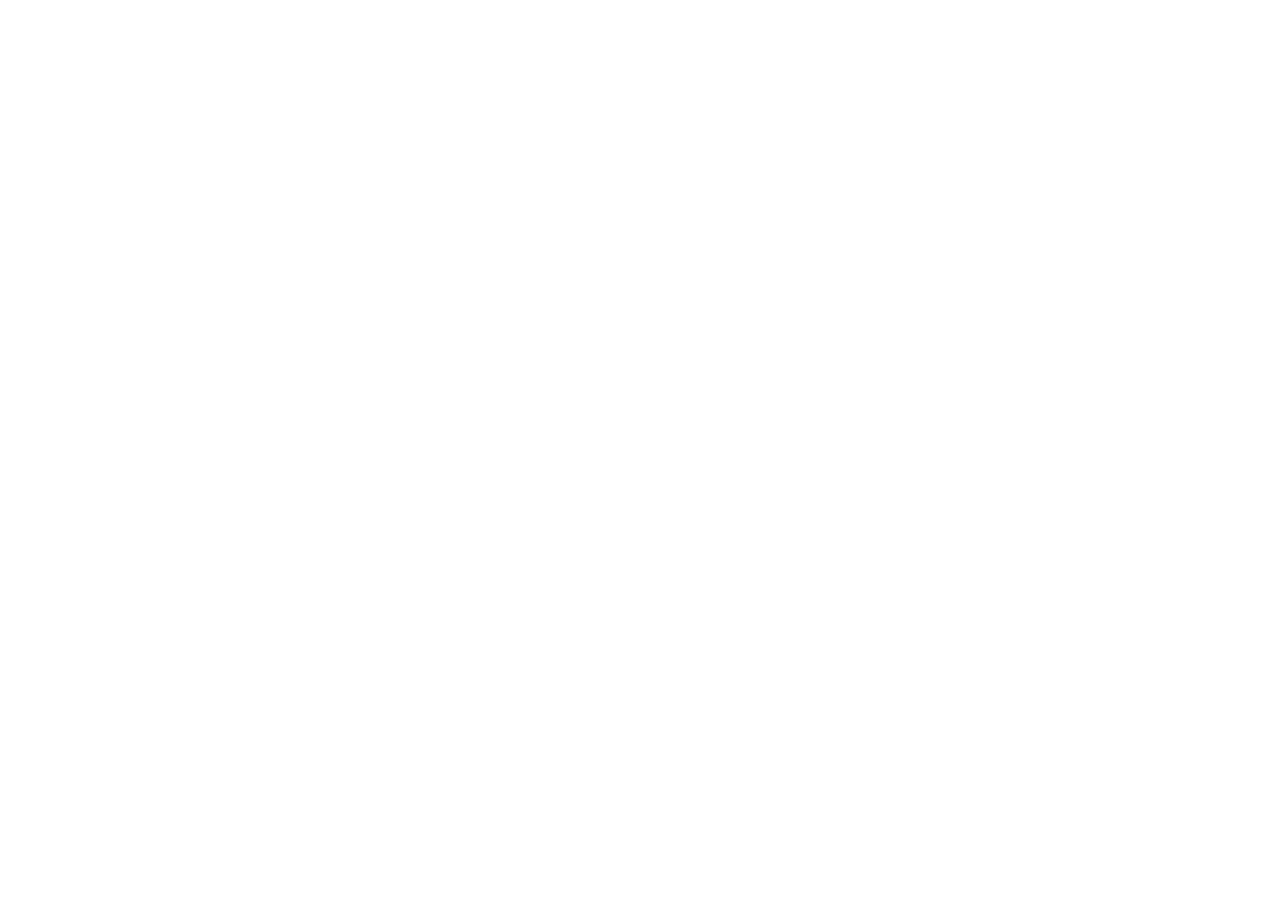
==== photogallery.html @ 2a608480 "photogallery" ====
<!DOCTYPE html>
<html lang="en">
<head>
    <meta charset="UTF-8">
    <meta name="viewport" content="width=device-width, initial-scale=1.0">
    <title>Document</title>
    <link rel="stylesheet" href="css/photogallery.css">
</head>
<body>
    <div class="container">
        <div class="horizontal"></div>
        <div class="big"></div>
        <div class="vertical"></div>
        <div></div>
        <div class="big"></div>
        <div class="vertical"></div>
        <div></div>
        <div class="vertical"></div>
        <div></div>
        <div></div>
        <div class="horizontal"></div>
        <div class="vertical"></div>
        <div class="vertical"></div>
        <div class="horizontal"></div>
        <div class="big"></div>
    </div>
</body>
</html>
---- css/photogallery.css ----
.container{
    display: grid;
    gap: 5px;
    grid-template-columns: repeat(auto-fit,minmax(100px,1fr));
    grid-auto-rows: 150px;
    grid-auto-flow: dense;
}
img{
    width: 100%;
    height: 100%;
}
.horizontal{
    grid-column: span 2;
}
.vertical{
    grid-row: span 2;
}
.big{
    grid-column: span 2;
    grid-row: span 2;
}
.container :nth-child(1){
    background-image: url("../images/photogallery/1.jpg");
    background-size: cover;
}
.container :nth-child(2){
    background-image: url("../images/photogallery/2.jpg");
    background-size: cover;
    background-position: center center;
}
.container :nth-child(3){
    background-image: url("../images/photogallery/3.jpg");
    background-size: cover;    
}
.container :nth-child(4){
    background-image: url("../images/photogallery/4.jpg");
    background-size: cover;    
}
.container :nth-child(5){
    background-image: url("../images/photogallery/5.jpg");
    background-size: cover;    
}
.container :nth-child(6){
    background-image: url("../images/photogallery/6.jpg");
    background-size: cover;    
}
.container :nth-child(7){
    background-image: url("../images/photogallery/7.jpg");
    background-size: cover;    
}
.container :nth-child(8){
    background-image: url("../images/photogallery/8.jpg");
    background-size: cover;    
}
.container :nth-child(9){
    background-image: url("../images/photogallery/9.jpg");
    background-size: cover;    
}
.container :nth-child(10){
    background-image: url("../images/photogallery/10.jpg");
    background-size: cover;    
}
.container :nth-child(11){
    background-image: url("../images/photogallery/11.jpg");
    background-size: cover;    
}
.container :nth-child(12){
    background-image: url("../images/photogallery/12.jpg");
    background-size: cover;    
}
.container :nth-child(13){
    background-image: url("../images/photogallery/13.jpg");
    background-size: cover;    
}
.container :nth-child(14){
    background-image: url("../images/photogallery/14.jpg");
    background-size: cover;    
}
.container :nth-child(15){
    background-image: url("../images/photogallery/15.jpg");
    background-size: cover;  
    background-position: center center;  
}
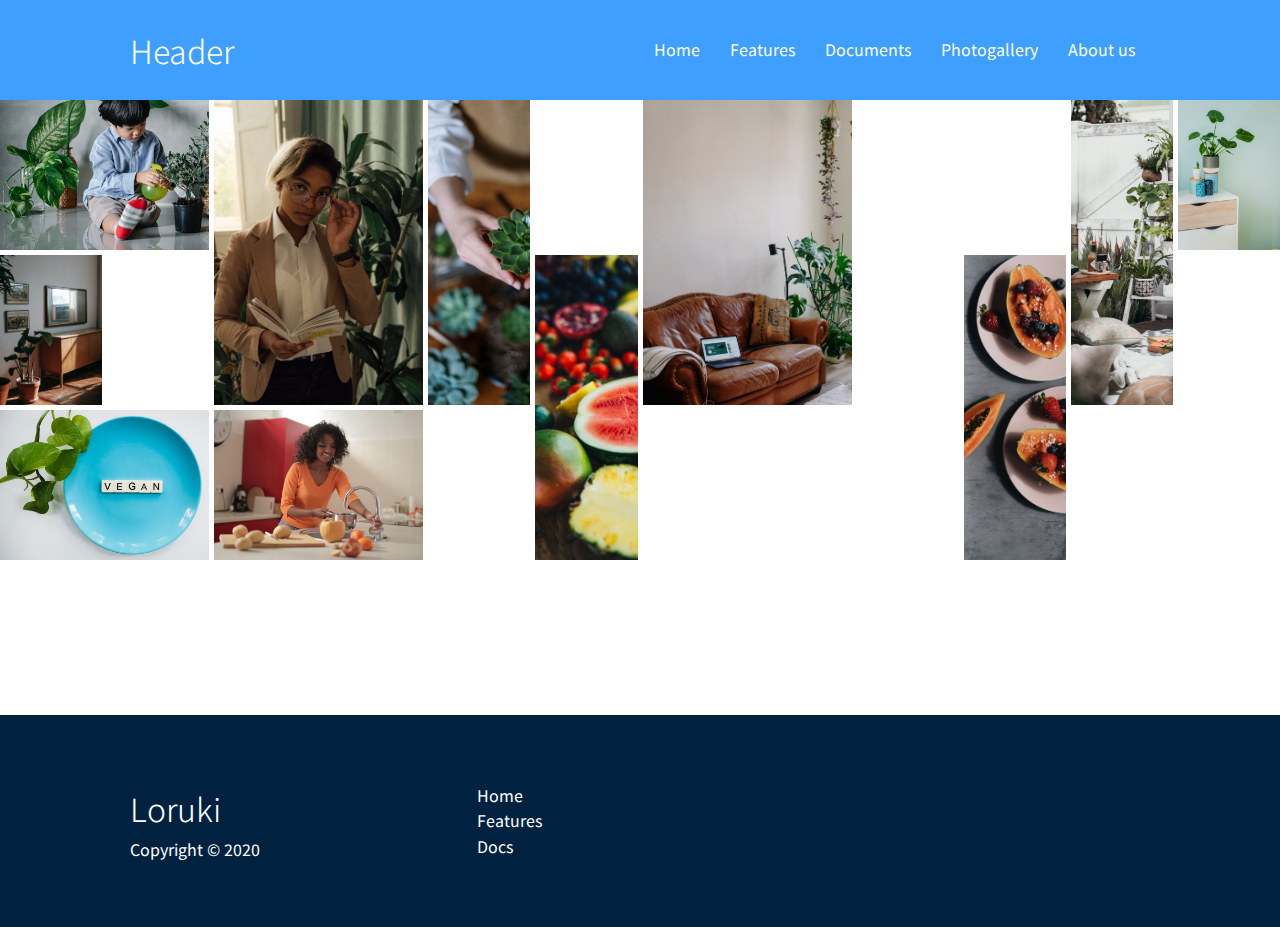
==== commit 4ce4db71: "many changes" ====
--- a/photogallery.html
+++ b/photogallery.html
@@ -3,11 +3,29 @@
 <head>
     <meta charset="UTF-8">
     <meta name="viewport" content="width=device-width, initial-scale=1.0">
+    <link rel="stylesheet" href="https://cdnjs.cloudflare.com/ajax/libs/font-awesome/5.15.1/css/all.min.css" integrity="sha512-+4zCK9k+qNFUR5X+cKL9EIR+ZOhtIloNl9GIKS57V1MyNsYpYcUrUeQc9vNfzsWfV28IaLL3i96P9sdNyeRssA==" crossorigin="anonymous" />
     <title>Document</title>
     <link rel="stylesheet" href="css/photogallery.css">
+    <link rel="stylesheet" href="css/style.css">
+    <link rel="stylesheet" href="css/library.css">
 </head>
 <body>
-    <div class="container">
+        <!-- navbar -->
+        <div class="navbar">
+            <div class="container flex">
+                <h1 class="logo">Header</h1>
+                <nav>
+                    <ul>
+                        <li><a href="index.html">Home</a></li>
+                        <li><a href="features.html">Features</a></li>
+                        <li><a href="documents.html">Documents</a></li>
+                        <li><a href="photogallery.html">Photogallery</a></li>
+                        <li><a href="aboutus.html">About us</a></li>
+                    </ul>
+                </nav>
+            </div>
+        </div>    
+    <div class="containerphoto">
         <div class="horizontal"></div>
         <div class="big"></div>
         <div class="vertical"></div>
@@ -24,5 +42,28 @@
         <div class="horizontal"></div>
         <div class="big"></div>
     </div>
+        <!-- Footer -->
+        <footer class="footer bg-dark py-5">
+            <div class="container grid grid-3">
+                <div>
+                    <h1>Loruki
+                    </h1>
+                    <p>Copyright &copy; 2020</p>
+                </div>
+                <nav>
+                    <ul>
+                        <li><a href="index.html">Home</a></li>
+                        <li><a href="features.html">Features</a></li>
+                        <li><a href="docs.html">Docs</a></li>
+                    </ul>
+                </nav>
+                <div class="social">
+                    <a href="#"><i class="fab fa-github fa-2x"></i></a>
+                    <a href="#"><i class="fab fa-facebook fa-2x"></i></a>
+                    <a href="#"><i class="fab fa-instagram fa-2x"></i></a>
+                    <a href="#"><i class="fab fa-twitter fa-2x"></i></a>
+                </div>
+            </div>
+        </footer>    
 </body>
 </html>--- a/css/photogallery.css
+++ b/css/photogallery.css
@@ -1,4 +1,4 @@
-.container{
+ .containerphoto{
     display: grid;
     gap: 5px;
     grid-template-columns: repeat(auto-fit,minmax(100px,1fr));
@@ -19,65 +19,65 @@
     grid-column: span 2;
     grid-row: span 2;
 }
-.container :nth-child(1){
-    background-image: url("../images/photogallery/1.jpg");
+.containerphoto :nth-child(1){
+    background-image: url("../images/photos/1.jpg");
     background-size: cover;
 }
-.container :nth-child(2){
-    background-image: url("../images/photogallery/2.jpg");
+.containerphoto :nth-child(2){
+    background-image: url("../images/photos/2.jpg");
     background-size: cover;
     background-position: center center;
 }
-.container :nth-child(3){
-    background-image: url("../images/photogallery/3.jpg");
+.containerphoto :nth-child(3){
+    background-image: url("../images/photos/3.jpg");
     background-size: cover;    
 }
-.container :nth-child(4){
-    background-image: url("../images/photogallery/4.jpg");
+.containerphoto :nth-child(4){
+    background-image: url("../images/photos/4.jpg");
     background-size: cover;    
 }
-.container :nth-child(5){
-    background-image: url("../images/photogallery/5.jpg");
+.containerphoto :nth-child(5){
+    background-image: url("../images/photos/5.jpg");
     background-size: cover;    
 }
-.container :nth-child(6){
-    background-image: url("../images/photogallery/6.jpg");
+.containerphoto :nth-child(6){
+    background-image: url("../images/photos/6.jpg");
     background-size: cover;    
 }
-.container :nth-child(7){
-    background-image: url("../images/photogallery/7.jpg");
+.containerphoto :nth-child(7){
+    background-image: url("../images/photos/7.jpg");
     background-size: cover;    
 }
-.container :nth-child(8){
-    background-image: url("../images/photogallery/8.jpg");
+.containerphoto :nth-child(8){
+    background-image: url("../images/photos/8.jpg");
     background-size: cover;    
 }
-.container :nth-child(9){
-    background-image: url("../images/photogallery/9.jpg");
+.containerphoto :nth-child(9){
+    background-image: url("../images/photos/9.jpg");
     background-size: cover;    
 }
-.container :nth-child(10){
-    background-image: url("../images/photogallery/10.jpg");
+.containerphoto :nth-child(10){
+    background-image: url("../images/photos/10.jpg");
     background-size: cover;    
 }
-.container :nth-child(11){
-    background-image: url("../images/photogallery/11.jpg");
+.containerphoto :nth-child(11){
+    background-image: url("../images/photos/11.jpg");
     background-size: cover;    
 }
-.container :nth-child(12){
-    background-image: url("../images/photogallery/12.jpg");
+.containerphoto :nth-child(12){
+    background-image: url("../images/photos/12.jpg");
     background-size: cover;    
 }
-.container :nth-child(13){
-    background-image: url("../images/photogallery/13.jpg");
+.containerphoto :nth-child(13){
+    background-image: url("../images/photos/13.jpg");
     background-size: cover;    
 }
-.container :nth-child(14){
-    background-image: url("../images/photogallery/14.jpg");
+.containerphoto :nth-child(14){
+    background-image: url("../images/photos/14.jpg");
     background-size: cover;    
 }
-.container :nth-child(15){
-    background-image: url("../images/photogallery/15.jpg");
+.containerphoto :nth-child(15){
+    background-image: url("../images/photos/15.jpg");
     background-size: cover;  
     background-position: center center;  
 }--- a/css/style.css
+++ b/css/style.css
@@ -0,0 +1,324 @@
+@import url('https://fonts.googleapis.com/css2?family=Noto+Sans+JP&display=swap');
+@keyframes righty{
+    from{
+        right: 1000px
+    }
+    to{
+        right: 0px;
+    }
+}
+@keyframes lefty{
+    from{
+        left: 1000px;
+    }
+    to{
+        left: 0px;
+    }
+}
+@keyframes bottomy{
+    from{
+        transform: translateY(1100px);
+    }
+    to{
+        transform: translateY(0px);
+    }
+}
+:root {
+    --primary-color: #3e9fff;
+    --secondary-color: #1c3fa8;
+    --dark-color: #002240;
+    --light-color: #f4f4f4;
+    --success-color: #5cb85c;
+    --error-color: #d9534f;
+  }
+* {
+    box-sizing: border-box;
+    padding: 0;
+    margin: 0;
+}
+body{
+    color: #333;
+    line-height: 1.6;
+    font-family: 'Noto Sans JP', sans-serif;
+}
+li{
+    list-style-type: none;
+}
+a{
+    text-decoration: none;
+    color: #333;
+}
+h1,h2{
+    font-weight: 300;
+    line-height: 1.2;
+    margin: 10px 0;
+}
+/* navbar */
+.navbar{
+    background-color: var(--primary-color);
+    color: #fff;
+    height: 100px;
+}
+.navbar ul{
+    display: flex;
+}
+.navbar a{
+    color: #fff;
+    padding: 10px;
+    margin: 0 5px;
+}
+.navbar a:hover{
+    border-bottom: 2px white solid;
+}
+.navbar .flex{
+    justify-content: space-between;
+}
+/* content */
+.content{
+    color: white;
+    background-color: var(--primary-color);
+    height: 400px;
+    position: relative;
+}
+.content h1 {
+    font-size: 40px;
+  }
+  
+  .content p {
+    margin: 20px 0;
+  }
+  .content .grid{
+      grid-template-columns: 55% auto;
+    gap: 30px;
+    overflow: visible;
+ }
+ .content-text{
+     animation-name: righty;
+     animation-duration: 1s;
+     position: relative;
+ }
+ .showcase-form{
+     position: relative;
+     top: 60px;
+     height: 350px;
+     width: 400px;
+     padding: 40px;
+     justify-self: flex-end;
+     z-index: 50;
+     animation-name: lefty;
+     animation-duration: 1s;
+ }
+ .showcase-form .form-control{
+     margin: 30px 0;
+ }
+ .showcase-form input[type='text'],
+.showcase-form input[type='email'] {
+  border: 0;
+  border-bottom: 1px solid #b4becb;
+  width: 100%;
+  padding: 3px;
+  font-size: 16px;
+}
+.showcase-form input:focus {
+    outline: none;
+  }
+  .content::before,
+.content::after {
+  content: '';
+  position: absolute;
+  height: 100px;
+  bottom: -70px;
+  right: 0;
+  left: 0;
+  background: #fff;
+  transform: skewY(-3deg);
+  
+}
+.hidden{
+    height: 0;
+    visibility: hidden;
+}
+.stats{
+    padding-top: 100px;
+    animation-name: bottomy;
+    animation-duration: 1s;
+}
+.stats-heading{
+    max-width: 500px;
+    margin: auto;
+}
+.stats h3{
+    font-size: 35px;
+}
+.stats p {
+    font-size: 20px;
+    font-weight: bold;
+}
+.cli .grid {
+    grid-template-columns: repeat(3,1fr);
+    grid-template-rows: repeat(2,1fr);
+    position: relative;
+}
+.cli .grid>*:first-child{
+    grid-column: 1/span 2;
+    grid-row: 1/span 2;
+}
+.cli .grid img{
+    width: 100%;
+}
+.cloud .grid{
+    grid-template-columns: 4fr 3fr;
+}
+.languages .container{
+    flex-wrap: wrap;
+}
+.languages .card {
+    text-align: center;
+    margin: 18px 10px 40px;
+    transition: transform 0.2s ease-in;
+  }
+  
+  .languages .card h4 {
+    font-size: 20px;
+    margin-bottom: 10px;
+  }
+  
+  .languages .card:hover {
+    transform: translateY(-15px);
+  }
+  /* Docs */
+.docs-main h3 {
+  margin: 20px 0;
+}
+
+.docs-main .grid {
+  grid-template-columns: 1fr 2fr;
+  align-items: flex-start;
+}
+
+.docs-main nav li {
+  font-size: 17px;
+  padding-bottom: 5px;
+  margin-bottom: 5px;
+  border-bottom: 1px #ccc solid;
+}
+
+.docs-main a:hover {
+  font-weight: bold;
+} 
+/* footer */
+  /* Tablets and under */
+@media (max-width: 768px) {
+    .grid,
+    .content .grid,
+    .stats .grid,
+    .cli .grid,
+    .cloud .grid,
+    .features-main .grid,
+    .docs-main .grid {
+      grid-template-columns: 1fr;
+      grid-template-rows: 1fr;
+    }
+   .navbar .container{
+     padding: 0;
+     padding-left: 10px;
+     flex-direction: column;
+     overflow: hidden;
+
+   }
+   .navbar{
+     overflow: hidden;
+   }
+    .content {
+      height: auto;
+    }
+  
+    .showcase-text {
+      text-align: center;
+      margin-top: 40px;
+      animation: slideInFromTop 1s ease-in;
+    }
+  
+    .showcase-form {
+      justify-self: center;
+      margin: auto;
+      animation: slideInFromBottom 1s ease-in;
+    }
+  
+    .cli .grid > *:first-child {
+      grid-column: 1;
+      grid-row: 1;
+    }
+  
+    .features-head,
+    .features-sub-head,
+    .docs-head {
+      text-align: center;
+    }
+  
+    .features-head img,
+    .features-sub-head img,
+    .docs-head img {
+      justify-self: center;
+    }
+  
+    .features-main .grid > *:first-child,
+    .features-main .grid > *:nth-child(2) {
+      grid-column: 1;
+    }
+  }  
+  /* Features */
+.features-head img,
+.docs-head img {
+  width: 200px;
+  justify-self: flex-end;
+}
+
+.features-sub-head img {
+  width: 300px;
+  justify-self: flex-end;
+}
+
+.features-main .card > i {
+  margin-right: 20px;
+}
+
+.features-main .grid {
+  padding: 30px;
+}
+
+.features-main .grid > *:first-child {
+  grid-column: 1 / span 3;
+}
+
+.features-main .grid > *:nth-child(2) {
+  grid-column: 1 / span 2;
+} 
+
+  @media (max-width: 545px) {
+    .navbar {
+      height: auto;
+    }
+  
+    .navbar .flex {
+      flex-direction: column;
+    }
+  
+    .navbar ul {
+      padding: 10px;
+      background-color: rgba(0, 0, 0, 0.1);
+      flex-direction: column;
+      align-items: center;
+      /* width: 100%; */
+      font-size: 25px;
+    }
+    .navbar a{
+      padding: 2px;
+    }
+    .showcase-form {
+      width: 300px;
+    }
+    nav{
+      width: 100%;
+    }
+  } --- a/css/library.css
+++ b/css/library.css
@@ -0,0 +1,141 @@
+.flex{
+    display: flex;
+    justify-content: center;
+    align-items: center;
+    height: 100%;
+}
+.grid {
+  display: grid;
+  grid-template-columns: repeat(2,1fr);
+  gap: 20px;
+  justify-content: center;
+  align-items: center;
+  height: 100%;
+}
+.container{
+    margin: 0 auto;
+    padding: 0 40px;
+    max-width: 1100px;
+    overflow: auto;
+}
+.lead {
+    font-size: 20px;
+  }
+  
+  .sm {
+    font-size: 1rem;
+  }
+  
+  .md {
+    font-size: 2rem;
+  }
+  
+  .lg {
+    font-size: 3rem;
+  }
+  
+  .xl {
+    font-size: 4rem;
+  }
+  
+  .text-center {
+    text-align: center;
+  }
+  .py-1 {
+    padding: 1rem 0;
+  }
+  
+  .py-2 {
+    padding: 1.5rem 0;
+  }
+  
+  .py-3 {
+    padding: 2rem 0;
+  }
+  
+  .py-4 {
+    padding: 3rem 0;
+  }
+  
+  .py-5 {
+    padding: 4rem 0;
+  }
+  
+  .p-1 {
+    padding: 1rem;
+  }
+  
+  .p-2 {
+    padding: 1.5rem;
+  }
+  
+  .p-3 {
+    padding: 2rem;
+  }
+  
+  .p-4 {
+    padding: 3rem;
+  }
+  
+  .p-5 {
+    padding: 4rem;
+  }
+  .card{
+    background-color: white;
+    color: #333;
+    border-radius: 10px;
+    padding: 20px;
+    margin: 10px;
+    box-shadow: 0 3px 10px rgba(0, 0, 0, 0.2);
+  }
+  .btn {
+    display: inline-block;
+    padding: 10px 30px;
+    cursor: pointer;
+    background: var(--primary-color);
+    color: #fff;
+    border: none;
+    border-radius: 5px;
+  }
+  .btn-outline {
+    background-color: transparent;
+    border: 1px #fff solid;
+  }
+  .grid-3 {
+    grid-template-columns: repeat(3,1fr);
+  }
+.bg-primary,
+.btn-primary {
+  background-color: var(--primary-color);
+  color: #fff;
+}
+
+.bg-secondary,
+.btn-secondary {
+  background-color: var(--secondary-color);
+  color: #fff;
+}
+
+.bg-dark,
+.btn-dark {
+  background-color: var(--dark-color);
+  color: #fff;
+}
+
+.bg-light,
+.btn-light {
+  background-color: var(--light-color);
+  color: #333;
+}
+
+.bg-primary a,
+.btn-primary a,
+.bg-secondary a,
+.btn-secondary a,
+.bg-dark a,
+.btn-dark a {
+  color: #fff;
+} 
+img{
+  width: 100%;
+}